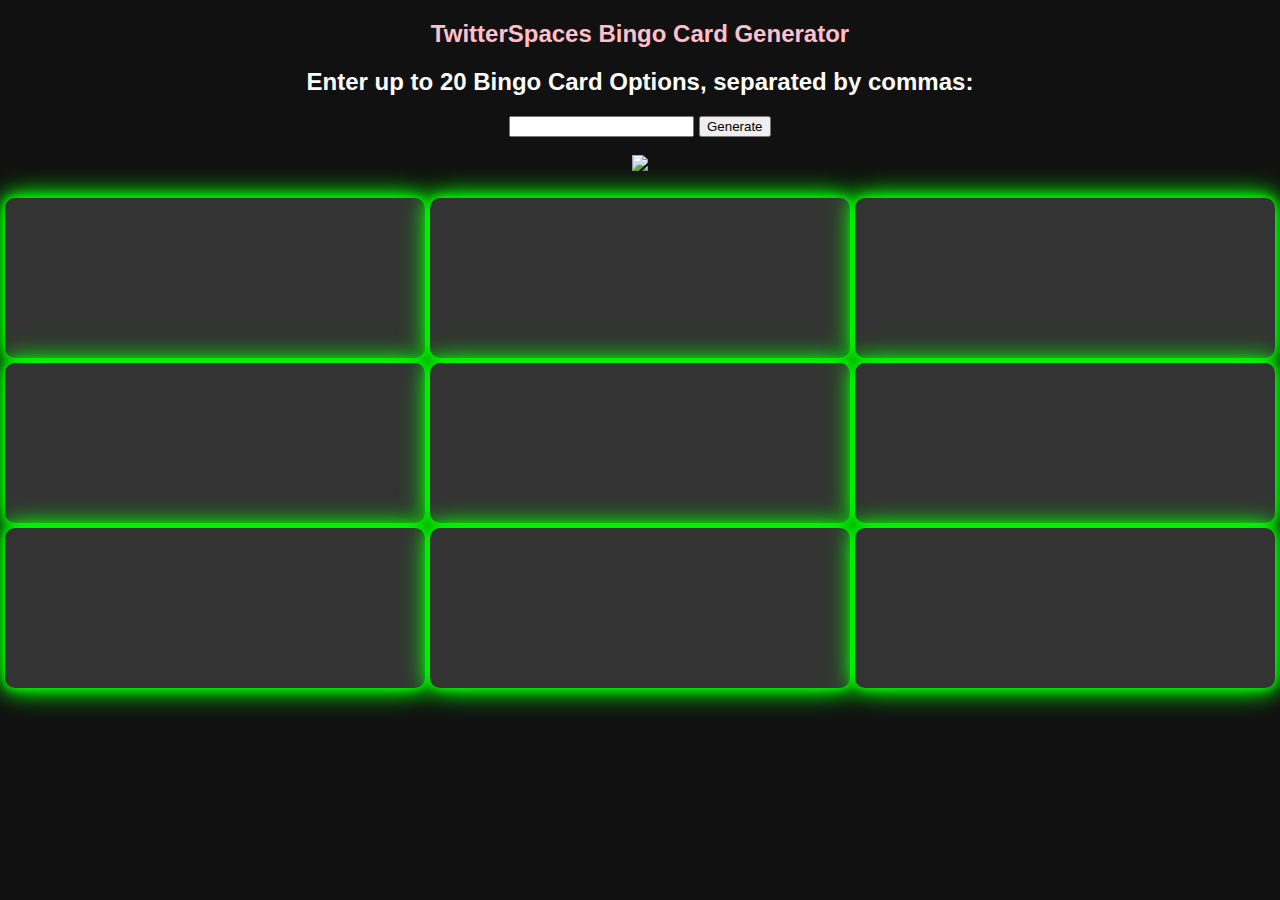
==== index.html @ 54216982 "Update index.html" ====
<!DOCTYPE html>
<html>
  <head>
    <meta charset="UTF-8">
    <title>TwitterSpaces Bingo Card Generator</title>
    <style>
      body {
        margin: 0;
        padding: 0;
        font-family: Arial, sans-serif;
        text-align: center;
        background-color: #111;
        height: 500px;
      }

      table {
        width: 100%;
        height: 100%;
        table-layout: fixed;
        border-collapse: separate;
        border-spacing: 5px;
      }

      td {
        width: 33.33%;
        height: 33.33%;
        text-align: center;
        vertical-align: middle;
        font-size: 24px;
        font-weight: bold;
        color: #fff;
        background-color: #333;
        border-radius: 10px;
        box-shadow: 0px 0px 10px #0f0, 0px 0px 20px #0f0, 0px 0px 30px #0f0;
        transition: all 0.2s ease-in-out;
      }

      td.active {
        background-color: #0f0;
        box-shadow: 0px 0px 10px #0f0, 0px 0px 20px #0f0, 0px 0px 30px #0f0, 0px 0px 40px #0f0, 0px 0px 70px #0f0;
      }
    </style>
  </head>

  <body>
    <div class="htwo" height="30%">
      <center><h2><font color="pink">TwitterSpaces Bingo Card Generator</font></h2></center>
      
            <label for="values"><h2><font color="white">Enter up to 20 Bingo Card Options, separated by commas:</h2></label></font>
      <input type="text" id="values" name="values">
      <button id="generate-btn">Generate</button><br><br>
      
      
      <img src = "https://github.com/unicornlaunching/twitterspacesbingo/raw/main/Default_microphone_bingo_1_63237511-1f13-4972-8b10-0cc1544dad85_1.jpeg">
      
      <br>
      <br>
    </div>

    <div>

    </div>

    <table>
      <tr>
        <td id="cell1"></td>
        <td id="cell2"></td>
        <td id="cell3"></td>
      </tr>
      <tr>
        <td id="cell4"></td>
        <td id="cell5"></td>
        <td id="cell6"></td>
      </tr>
      <tr>
        <td id="cell7"></td>
        <td id="cell8"></td>
        <td id="cell9"></td>
      </tr>
    </table>

    	<script src="script.js"></script>

    
  </body>
</html>
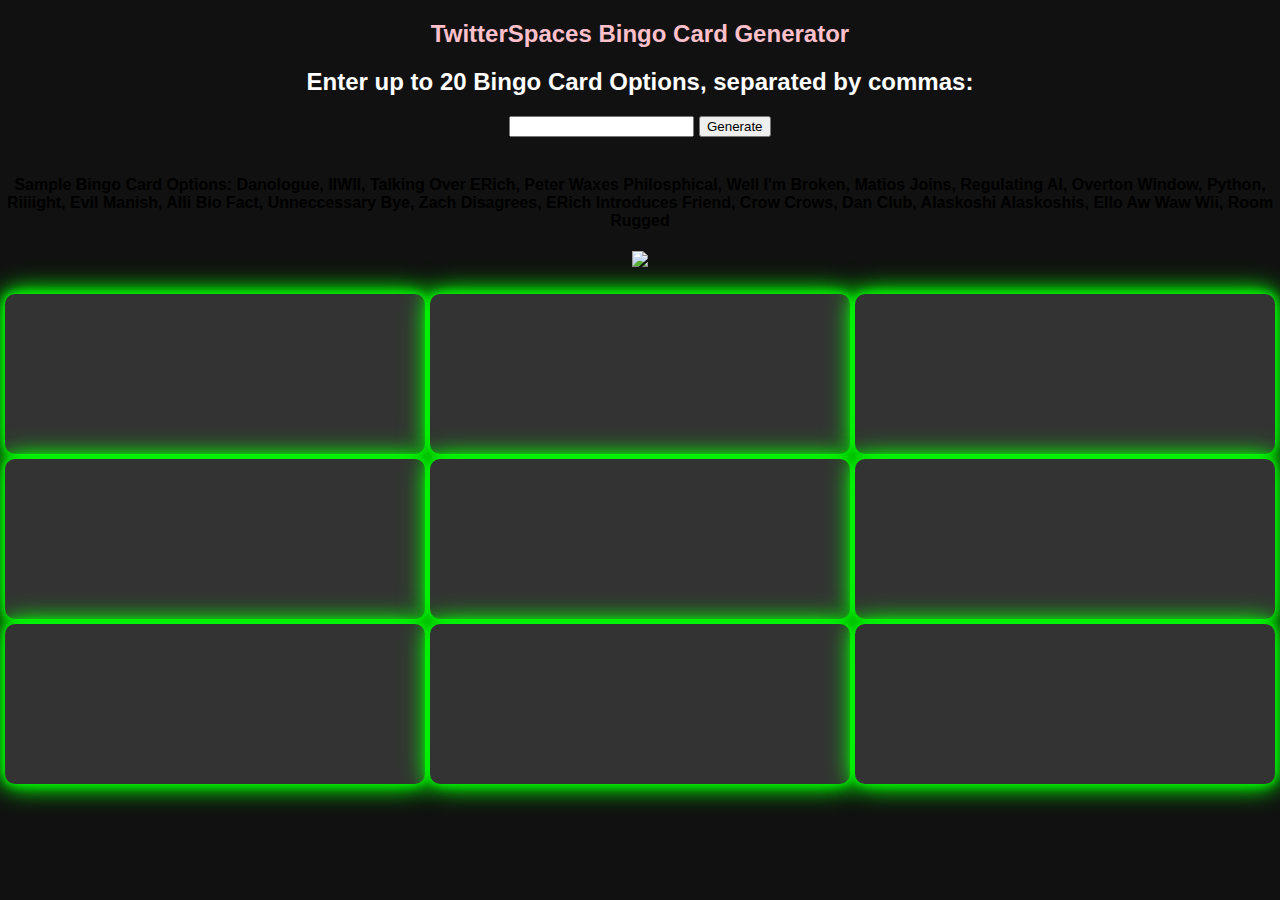
==== commit bda5d74f: "Update index.html" ====
--- a/index.html
+++ b/index.html
@@ -46,12 +46,12 @@
     <div class="htwo" height="30%">
       <center><h2><font color="pink">TwitterSpaces Bingo Card Generator</font></h2></center>
       
-            <label for="values"><h2><font color="white">Enter up to 20 Bingo Card Options, separated by commas:</h2></label></font>
+      <label for="values"><h2><font color="white">Enter up to 20 Bingo Card Options, separated by commas:</h2></label></font>
       <input type="text" id="values" name="values">
       <button id="generate-btn">Generate</button><br><br>
+      <h4>Sample Bingo Card Options: Danologue, IIWII, Talking Over ERich, Peter Waxes Philosphical, Well I'm Broken, Matios Joins, Regulating AI, Overton Window, Python, Riiiight, Evil Manish, Alli Bio Fact, Unneccessary Bye, Zach Disagrees, ERich Introduces Friend, Crow Crows, Dan Club, Alaskoshi Alaskoshis, Ello Aw Waw Wii, Room Rugged</h4>
       
-      
-      <img src = "https://github.com/unicornlaunching/twitterspacesbingo/raw/main/Default_microphone_bingo_1_63237511-1f13-4972-8b10-0cc1544dad85_1.jpeg">
+      <img width = "30% height = "30%" src = "https://github.com/unicornlaunching/twitterspacesbingo/raw/main/Default_microphone_bingo_1_63237511-1f13-4972-8b10-0cc1544dad85_1.jpeg">
       
       <br>
       <br>
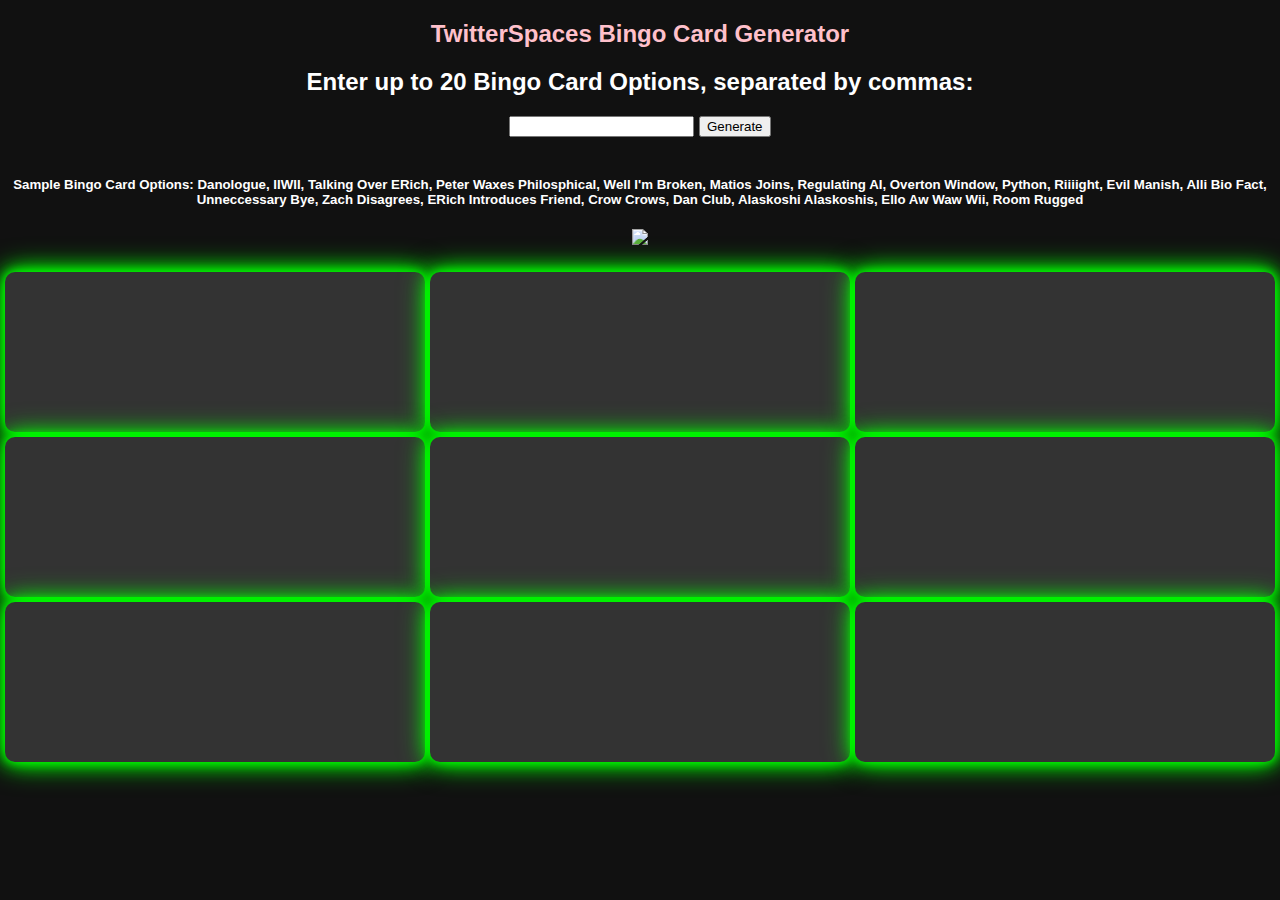
==== commit 7dd8ca10: "Update index.html" ====
--- a/index.html
+++ b/index.html
@@ -49,7 +49,7 @@
       <label for="values"><h2><font color="white">Enter up to 20 Bingo Card Options, separated by commas:</h2></label></font>
       <input type="text" id="values" name="values">
       <button id="generate-btn">Generate</button><br><br>
-      <h4>Sample Bingo Card Options: Danologue, IIWII, Talking Over ERich, Peter Waxes Philosphical, Well I'm Broken, Matios Joins, Regulating AI, Overton Window, Python, Riiiight, Evil Manish, Alli Bio Fact, Unneccessary Bye, Zach Disagrees, ERich Introduces Friend, Crow Crows, Dan Club, Alaskoshi Alaskoshis, Ello Aw Waw Wii, Room Rugged</h4>
+      <h5><font color="white">Sample Bingo Card Options: Danologue, IIWII, Talking Over ERich, Peter Waxes Philosphical, Well I'm Broken, Matios Joins, Regulating AI, Overton Window, Python, Riiiight, Evil Manish, Alli Bio Fact, Unneccessary Bye, Zach Disagrees, ERich Introduces Friend, Crow Crows, Dan Club, Alaskoshi Alaskoshis, Ello Aw Waw Wii, Room Rugged</h5></font>
       
       <img width = "30% height = "30%" src = "https://github.com/unicornlaunching/twitterspacesbingo/raw/main/Default_microphone_bingo_1_63237511-1f13-4972-8b10-0cc1544dad85_1.jpeg">
       
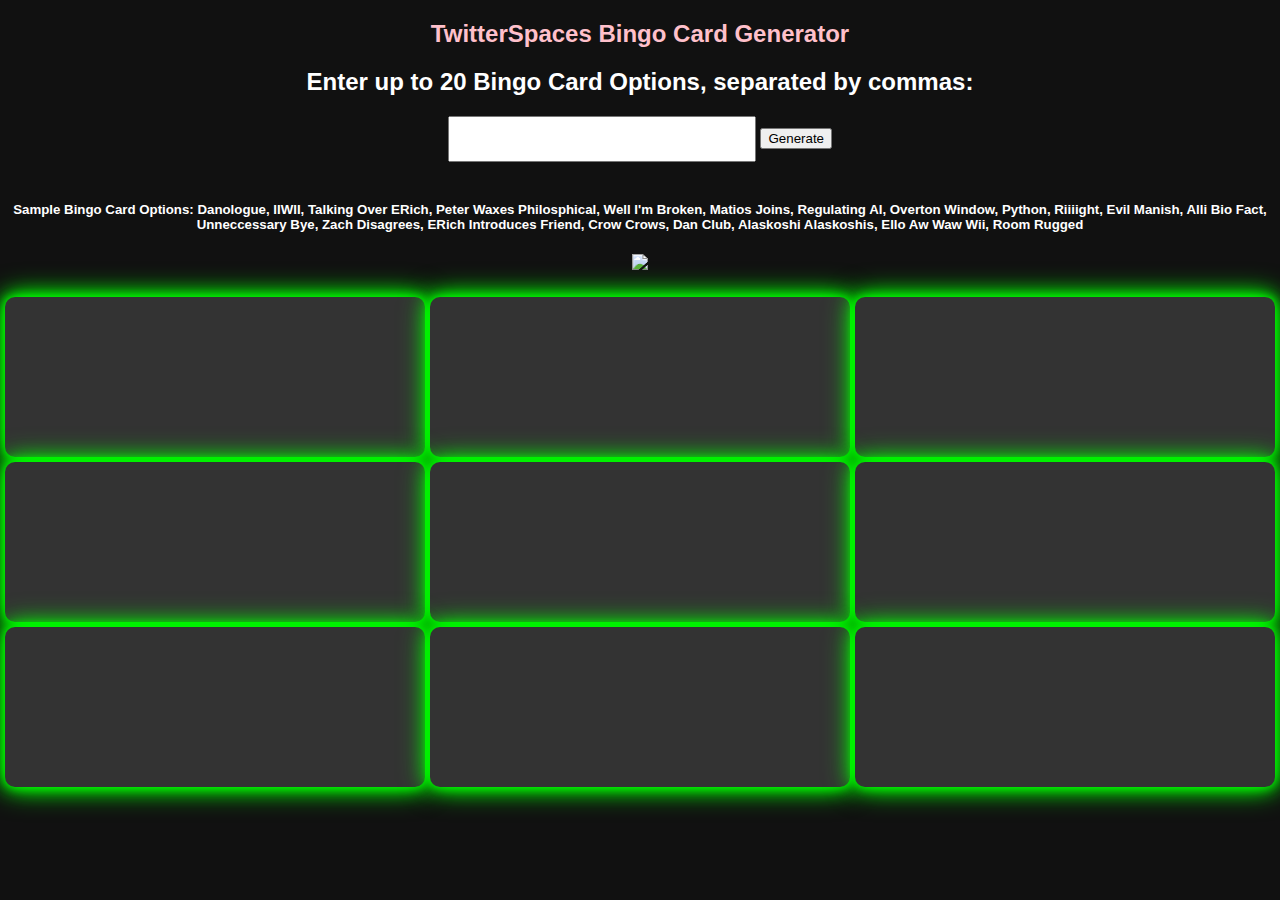
==== commit 27623bbe: "Update index.html" ====
--- a/index.html
+++ b/index.html
@@ -47,7 +47,13 @@
       <center><h2><font color="pink">TwitterSpaces Bingo Card Generator</font></h2></center>
       
       <label for="values"><h2><font color="white">Enter up to 20 Bingo Card Options, separated by commas:</h2></label></font>
-      <input type="text" id="values" name="values">
+      
+      <input type="text" id="values" name="values" style="width: 300px; height: 40px;">
+
+      
+      <!-- <input type="text" id="values" name="values"> -->
+      
+      
       <button id="generate-btn">Generate</button><br><br>
       <h5><font color="white">Sample Bingo Card Options: Danologue, IIWII, Talking Over ERich, Peter Waxes Philosphical, Well I'm Broken, Matios Joins, Regulating AI, Overton Window, Python, Riiiight, Evil Manish, Alli Bio Fact, Unneccessary Bye, Zach Disagrees, ERich Introduces Friend, Crow Crows, Dan Club, Alaskoshi Alaskoshis, Ello Aw Waw Wii, Room Rugged</h5></font>
       
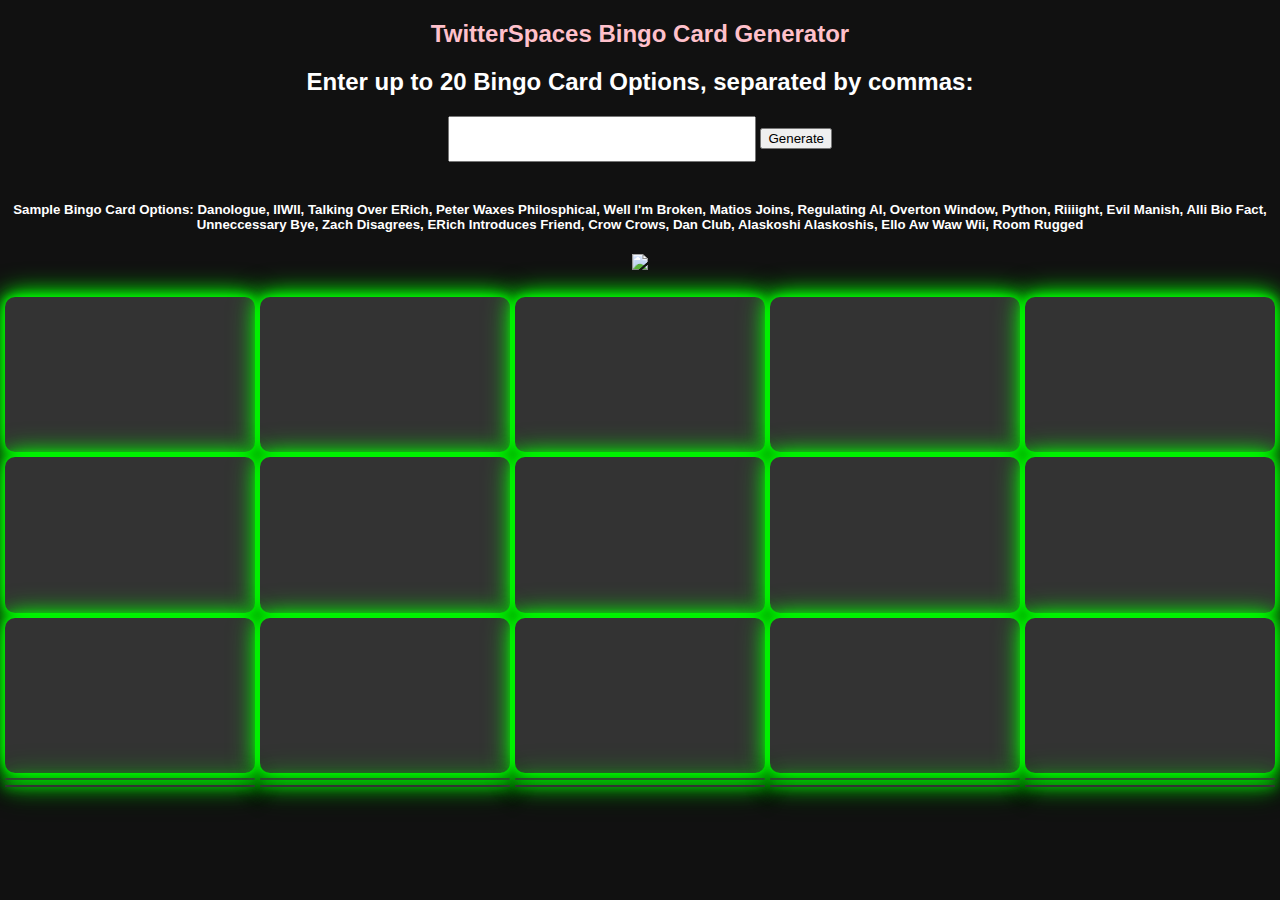
==== commit dbd64ce5: "Update index.html" ====
--- a/index.html
+++ b/index.html
@@ -72,18 +72,40 @@
         <td id="cell1"></td>
         <td id="cell2"></td>
         <td id="cell3"></td>
+        <td id="cell4"></td>
+        <td id="cell5"></td>                     
       </tr>
       <tr>
-        <td id="cell4"></td>
-        <td id="cell5"></td>
         <td id="cell6"></td>
-      </tr>
-      <tr>
         <td id="cell7"></td>
         <td id="cell8"></td>
         <td id="cell9"></td>
+        <td id="cell10"></td>
       </tr>
-    </table>
+      <tr>
+        <td id="cell11"></td>
+        <td id="cell12"></td>
+        <td id="cell13"></td>
+        <td id="cell14"></td>
+        <td id="cell15"></td>
+      </tr>
+      <tr>
+        <td id="cell16"></td>
+        <td id="cell17"></td>
+        <td id="cell18"></td>
+        <td id="cell19"></td>
+        <td id="cell20"></td>
+      </tr>
+      <tr>
+        <td id="cell21"></td>
+        <td id="cell22"></td>
+        <td id="cell123"></td>
+        <td id="cell24"></td>
+        <td id="cell25"></td>
+      </tr> 
+
+
+  </table>
 
     	<script src="script.js"></script>
 
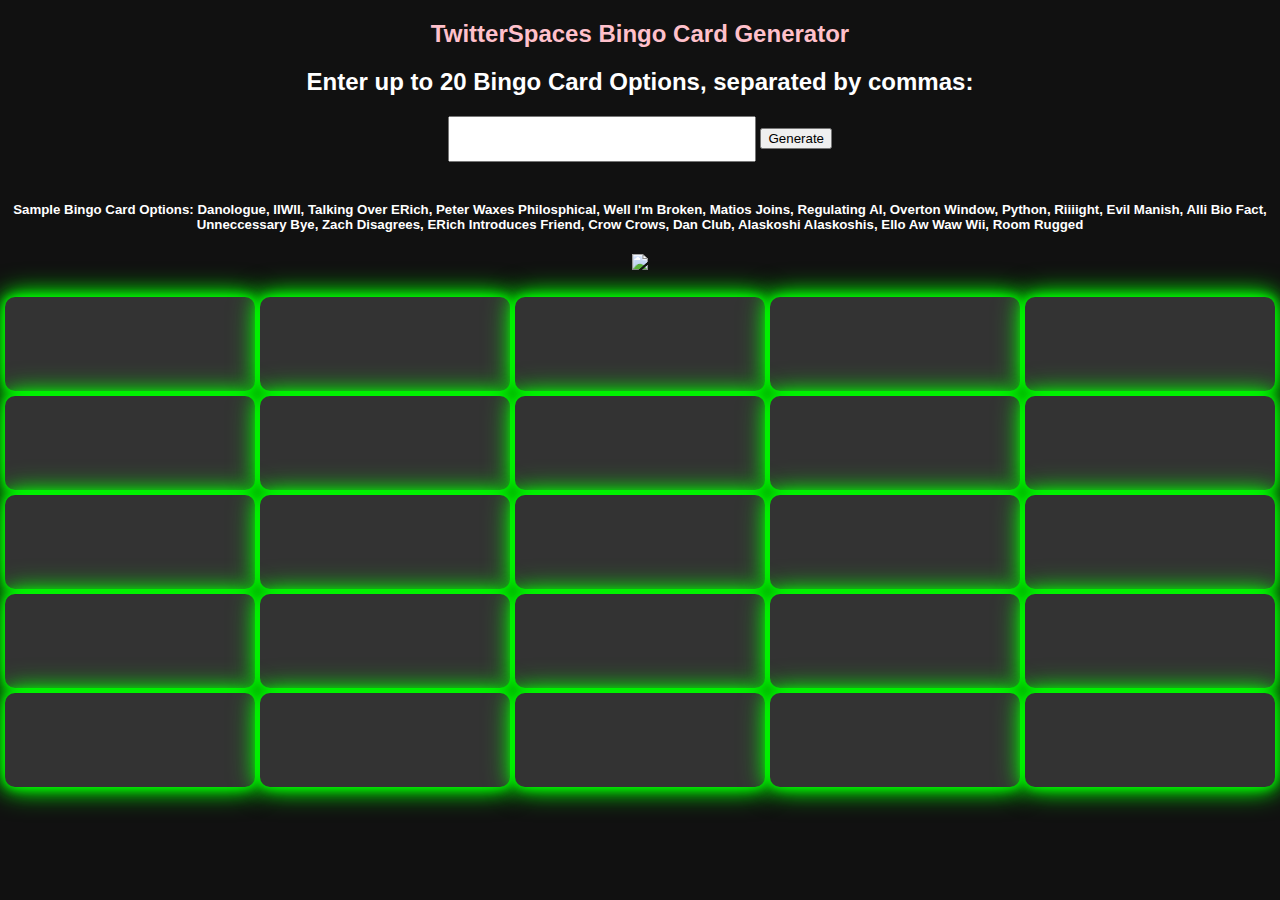
==== commit 06e68212: "Update index.html" ====
--- a/index.html
+++ b/index.html
@@ -22,8 +22,8 @@
       }
 
       td {
-        width: 33.33%;
-        height: 33.33%;
+        width: 20%;
+        height: 20%;
         text-align: center;
         vertical-align: middle;
         font-size: 24px;
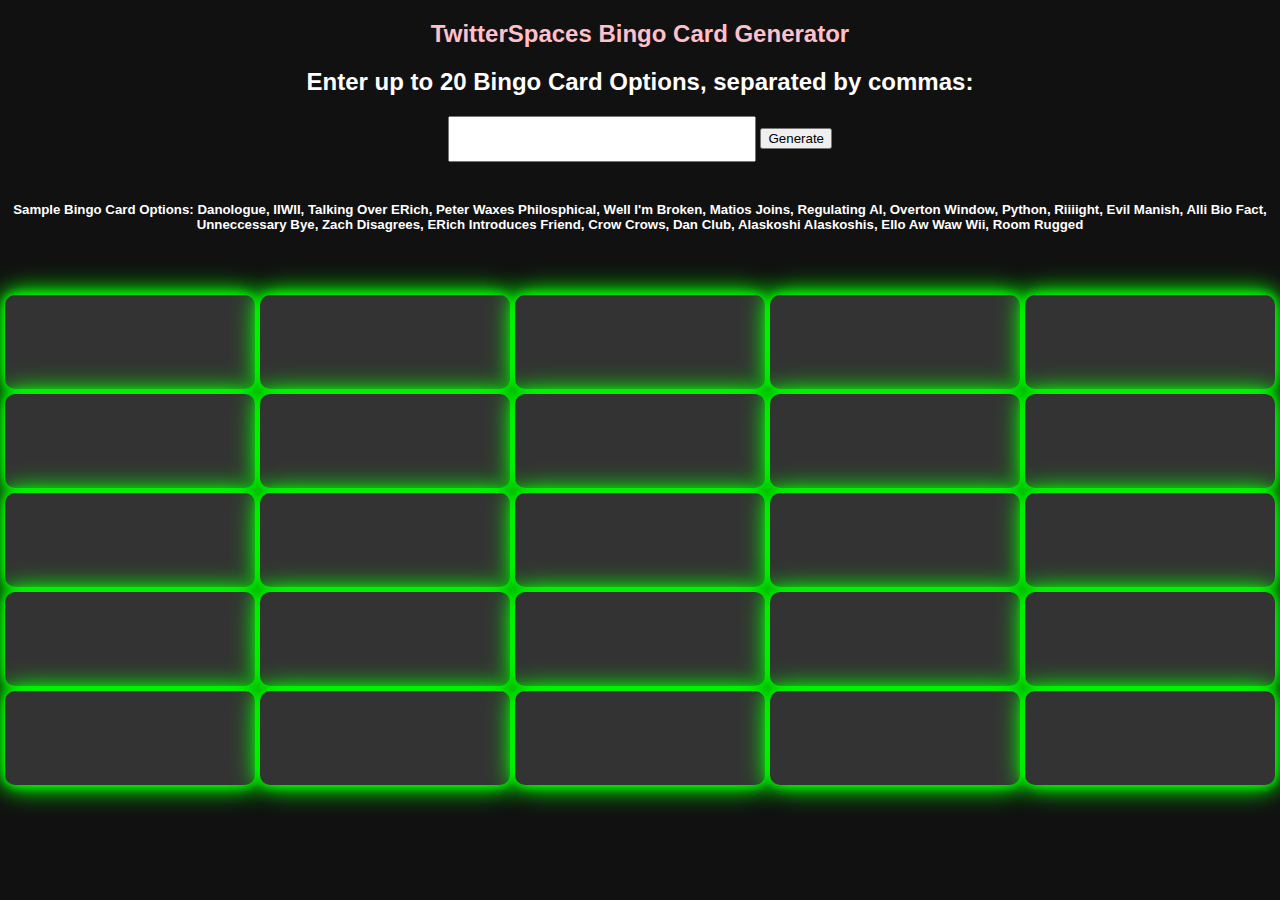
==== commit 17cfa4f4: "Update index.html" ====
--- a/index.html
+++ b/index.html
@@ -56,9 +56,7 @@
       
       <button id="generate-btn">Generate</button><br><br>
       <h5><font color="white">Sample Bingo Card Options: Danologue, IIWII, Talking Over ERich, Peter Waxes Philosphical, Well I'm Broken, Matios Joins, Regulating AI, Overton Window, Python, Riiiight, Evil Manish, Alli Bio Fact, Unneccessary Bye, Zach Disagrees, ERich Introduces Friend, Crow Crows, Dan Club, Alaskoshi Alaskoshis, Ello Aw Waw Wii, Room Rugged</h5></font>
-      
-      <img width = "30% height = "30%" src = "https://github.com/unicornlaunching/twitterspacesbingo/raw/main/Default_microphone_bingo_1_63237511-1f13-4972-8b10-0cc1544dad85_1.jpeg">
-      
+     
       <br>
       <br>
     </div>
